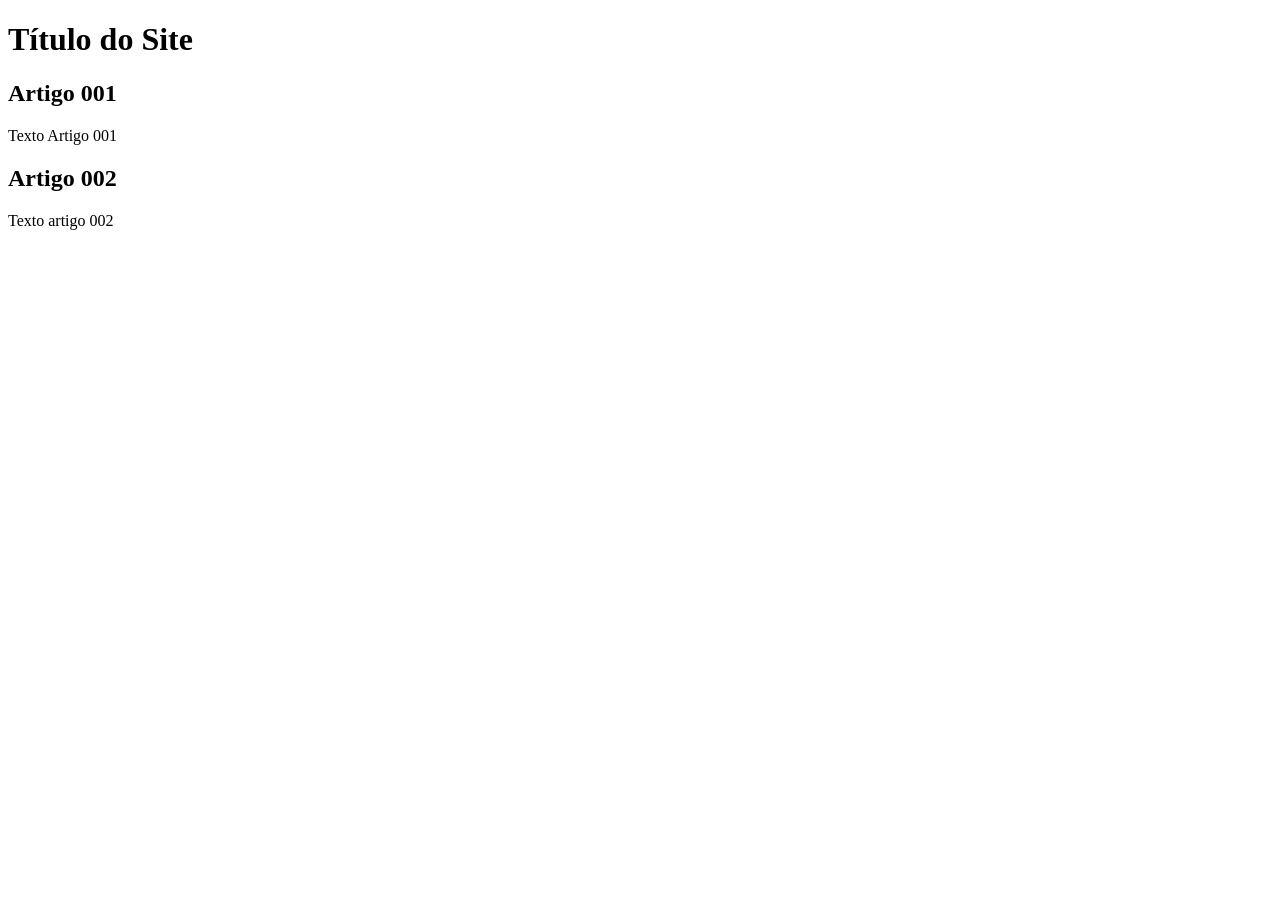
==== index.html @ db61a7f2 "add index" ====
<!DOCTYPE html>
<html lang="pt-br">
<head>
    <meta charset="UTF-8">
    <meta name="viewport" content="width=device-width, initial-scale=1.0">
    <title>Título do site</title>
<body>
    <main>
        <header>
            <h1>Título do Site</h1>
        </header>
        <article>
            <h2>Artigo 001</h2>
            <p>Texto Artigo 001</p>
        </article>
        <article>
            <h2>Artigo 002</h2>
            <p>Texto artigo 002</p>
        </article>
    </main>
</body>
</html>
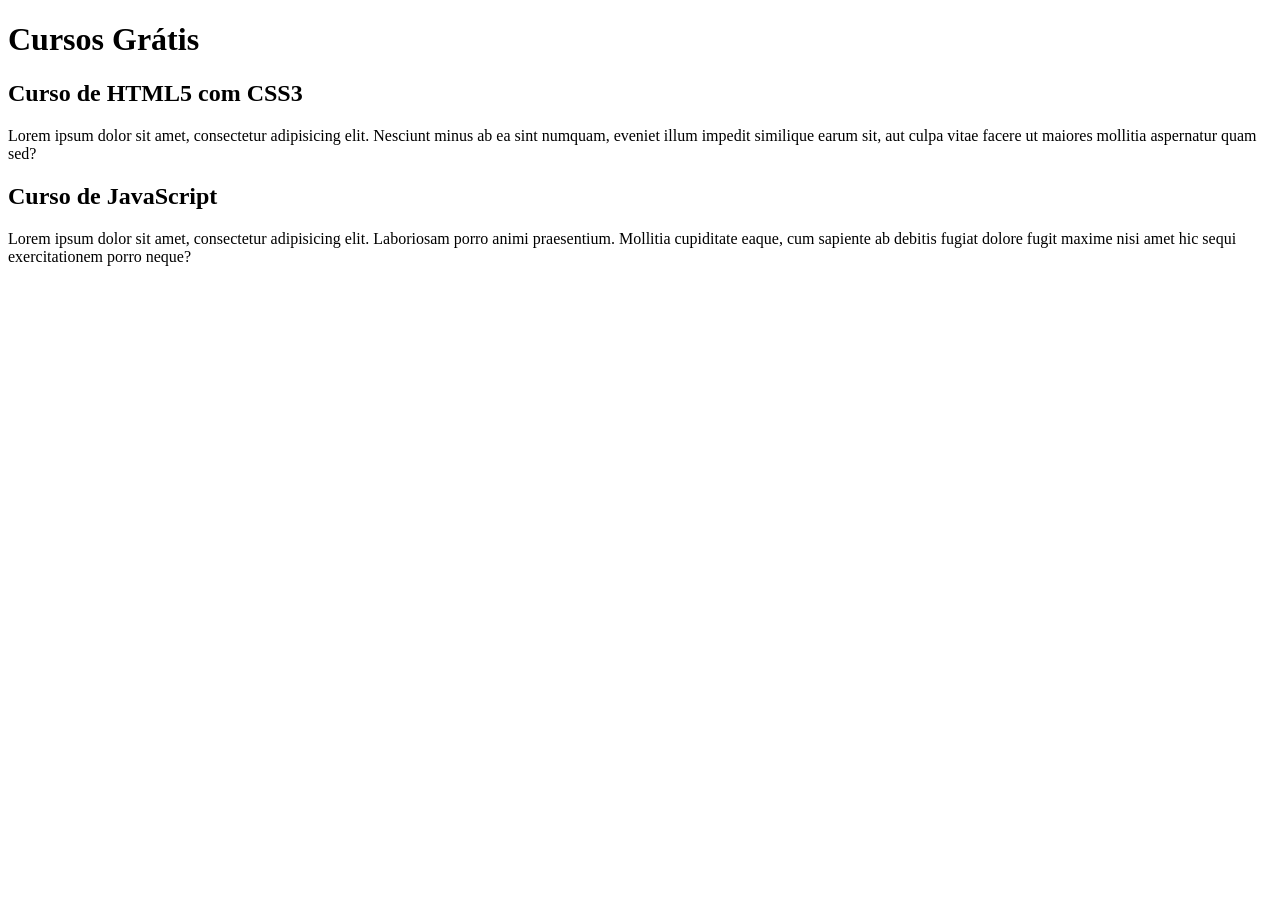
==== commit d581da0a: "comecei a escrever o conteúdo" ====
--- a/index.html
+++ b/index.html
@@ -7,15 +7,15 @@
 <body>
     <main>
         <header>
-            <h1>Título do Site</h1>
+            <h1>Cursos Grátis</h1>
         </header>
         <article>
-            <h2>Artigo 001</h2>
-            <p>Texto Artigo 001</p>
+            <h2>Curso de HTML5 com CSS3</h2>
+            <p>Lorem ipsum dolor sit amet, consectetur adipisicing elit. Nesciunt minus ab ea sint numquam, eveniet illum impedit similique earum sit, aut culpa vitae facere ut maiores mollitia aspernatur quam sed?</p>
         </article>
         <article>
-            <h2>Artigo 002</h2>
-            <p>Texto artigo 002</p>
+            <h2>Curso de JavaScript</h2>
+            <p>Lorem ipsum dolor sit amet, consectetur adipisicing elit. Laboriosam porro animi praesentium. Mollitia cupiditate eaque, cum sapiente ab debitis fugiat dolore fugit maxime nisi amet hic sequi exercitationem porro neque?</p>
         </article>
     </main>
 </body>
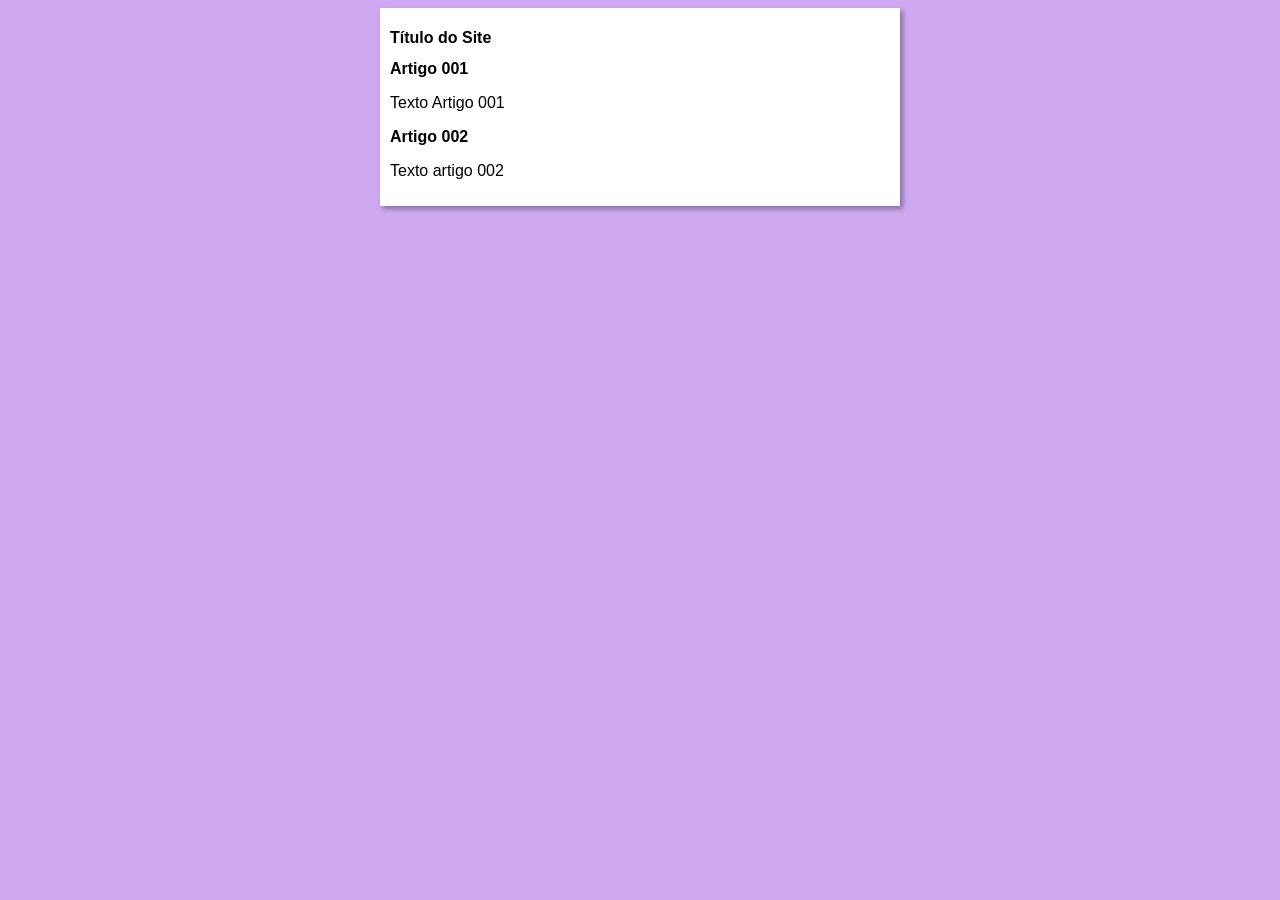
==== commit 7d69f470: "iniciei o design" ====
--- a/index.html
+++ b/index.html
@@ -4,18 +4,20 @@
     <meta charset="UTF-8">
     <meta name="viewport" content="width=device-width, initial-scale=1.0">
     <title>Título do site</title>
+    <link rel="stylesheet" href="estilos/style.css">
+
 <body>
     <main>
         <header>
-            <h1>Cursos Grátis</h1>
+            <h1>Título do Site</h1>
         </header>
         <article>
-            <h2>Curso de HTML5 com CSS3</h2>
-            <p>Lorem ipsum dolor sit amet, consectetur adipisicing elit. Nesciunt minus ab ea sint numquam, eveniet illum impedit similique earum sit, aut culpa vitae facere ut maiores mollitia aspernatur quam sed?</p>
+            <h2>Artigo 001</h2>
+            <p>Texto Artigo 001</p>
         </article>
         <article>
-            <h2>Curso de JavaScript</h2>
-            <p>Lorem ipsum dolor sit amet, consectetur adipisicing elit. Laboriosam porro animi praesentium. Mollitia cupiditate eaque, cum sapiente ab debitis fugiat dolore fugit maxime nisi amet hic sequi exercitationem porro neque?</p>
+            <h2>Artigo 002</h2>
+            <p>Texto artigo 002</p>
         </article>
     </main>
 </body>
--- a/estilos/style.css
+++ b/estilos/style.css
@@ -0,0 +1,16 @@
+*{
+    font-family: Arial, Helvetica, sans-serif;
+    font-size: 16px;
+}
+
+body{
+    background-color: rgb(206, 169, 241);
+}
+
+main {
+    background-color: white;
+    width: 500px;
+    margin: auto;
+    padding: 10px;
+    box-shadow: 3px 3px 5px rgba(0, 0, 0, 0.342);
+}
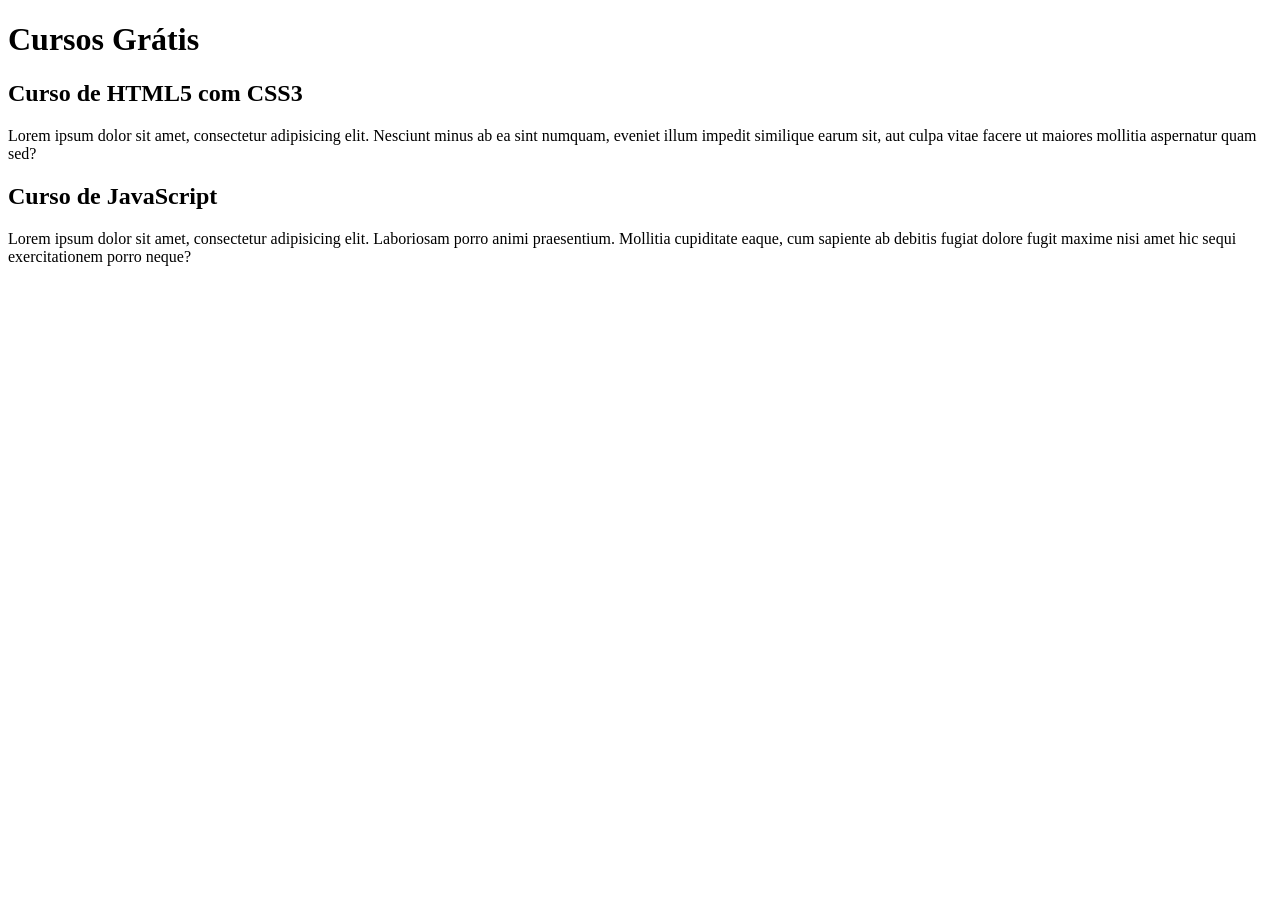
==== commit b2f50a0b: "Update index.html" ====
--- a/index.html
+++ b/index.html
@@ -3,21 +3,19 @@
 <head>
     <meta charset="UTF-8">
     <meta name="viewport" content="width=device-width, initial-scale=1.0">
-    <title>Título do site</title>
-    <link rel="stylesheet" href="estilos/style.css">
-
+    <title>Site CursoeVideo</title>
 <body>
     <main>
         <header>
-            <h1>Título do Site</h1>
+            <h1>Cursos Grátis</h1>
         </header>
         <article>
-            <h2>Artigo 001</h2>
-            <p>Texto Artigo 001</p>
+            <h2>Curso de HTML5 com CSS3</h2>
+            <p>Lorem ipsum dolor sit amet, consectetur adipisicing elit. Nesciunt minus ab ea sint numquam, eveniet illum impedit similique earum sit, aut culpa vitae facere ut maiores mollitia aspernatur quam sed?</p>
         </article>
         <article>
-            <h2>Artigo 002</h2>
-            <p>Texto artigo 002</p>
+            <h2>Curso de JavaScript</h2>
+            <p>Lorem ipsum dolor sit amet, consectetur adipisicing elit. Laboriosam porro animi praesentium. Mollitia cupiditate eaque, cum sapiente ab debitis fugiat dolore fugit maxime nisi amet hic sequi exercitationem porro neque?</p>
         </article>
     </main>
 </body>
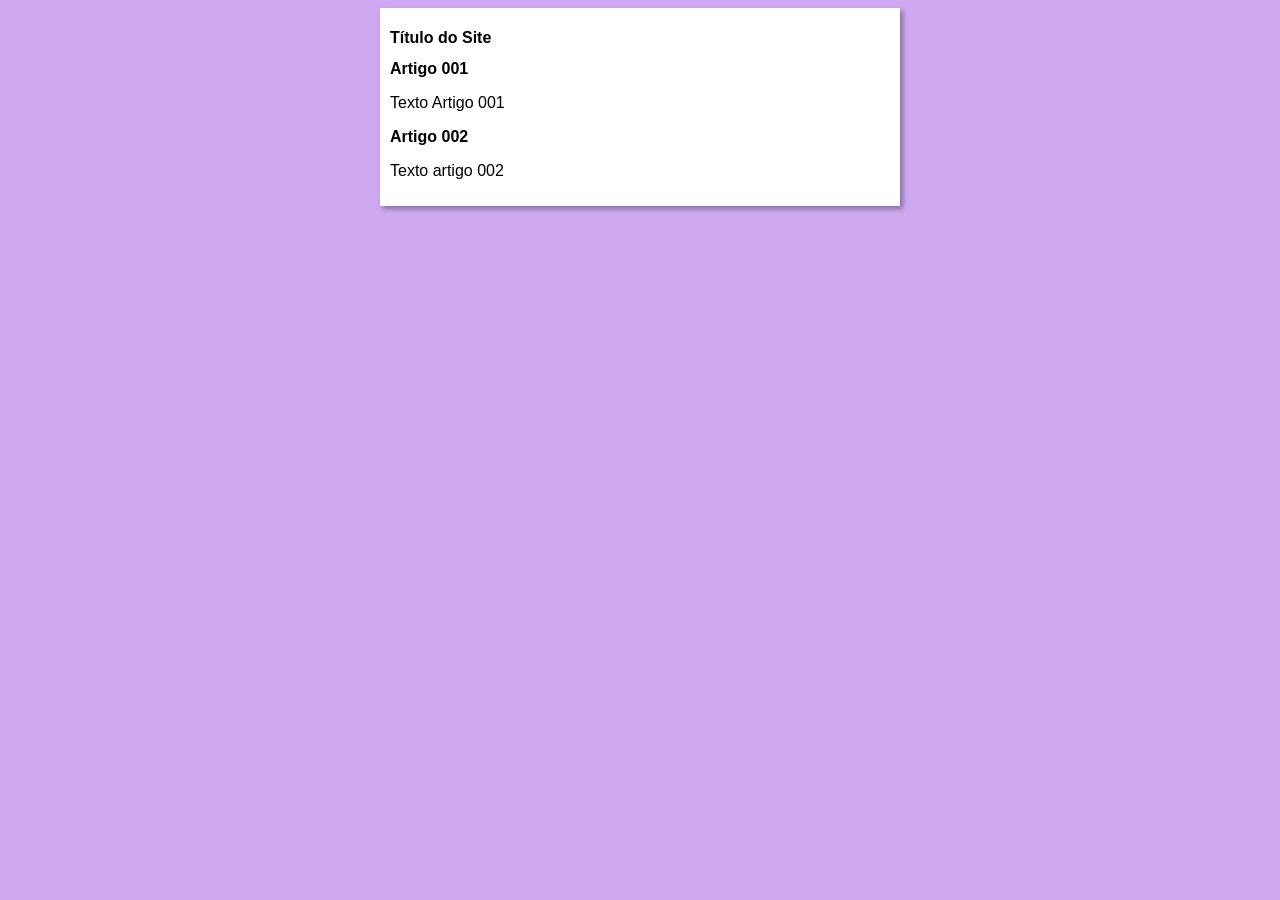
==== commit be43c980: "Update index.html" ====
--- a/index.html
+++ b/index.html
@@ -3,19 +3,21 @@
 <head>
     <meta charset="UTF-8">
     <meta name="viewport" content="width=device-width, initial-scale=1.0">
-    <title>Site CursoeVideo</title>
+    <title>Curso em Vídeo</title>
+    <link rel="stylesheet" href="estilos/style.css">
+
 <body>
     <main>
         <header>
-            <h1>Cursos Grátis</h1>
+            <h1>Título do Site</h1>
         </header>
         <article>
-            <h2>Curso de HTML5 com CSS3</h2>
-            <p>Lorem ipsum dolor sit amet, consectetur adipisicing elit. Nesciunt minus ab ea sint numquam, eveniet illum impedit similique earum sit, aut culpa vitae facere ut maiores mollitia aspernatur quam sed?</p>
+            <h2>Artigo 001</h2>
+            <p>Texto Artigo 001</p>
         </article>
         <article>
-            <h2>Curso de JavaScript</h2>
-            <p>Lorem ipsum dolor sit amet, consectetur adipisicing elit. Laboriosam porro animi praesentium. Mollitia cupiditate eaque, cum sapiente ab debitis fugiat dolore fugit maxime nisi amet hic sequi exercitationem porro neque?</p>
+            <h2>Artigo 002</h2>
+            <p>Texto artigo 002</p>
         </article>
     </main>
 </body>
--- a/estilos/style.css
+++ b/estilos/style.css
@@ -0,0 +1,16 @@
+*{
+    font-family: Arial, Helvetica, sans-serif;
+    font-size: 16px;
+}
+
+body{
+    background-color: rgb(206, 169, 241);
+}
+
+main {
+    background-color: white;
+    width: 500px;
+    margin: auto;
+    padding: 10px;
+    box-shadow: 3px 3px 5px rgba(0, 0, 0, 0.342);
+}
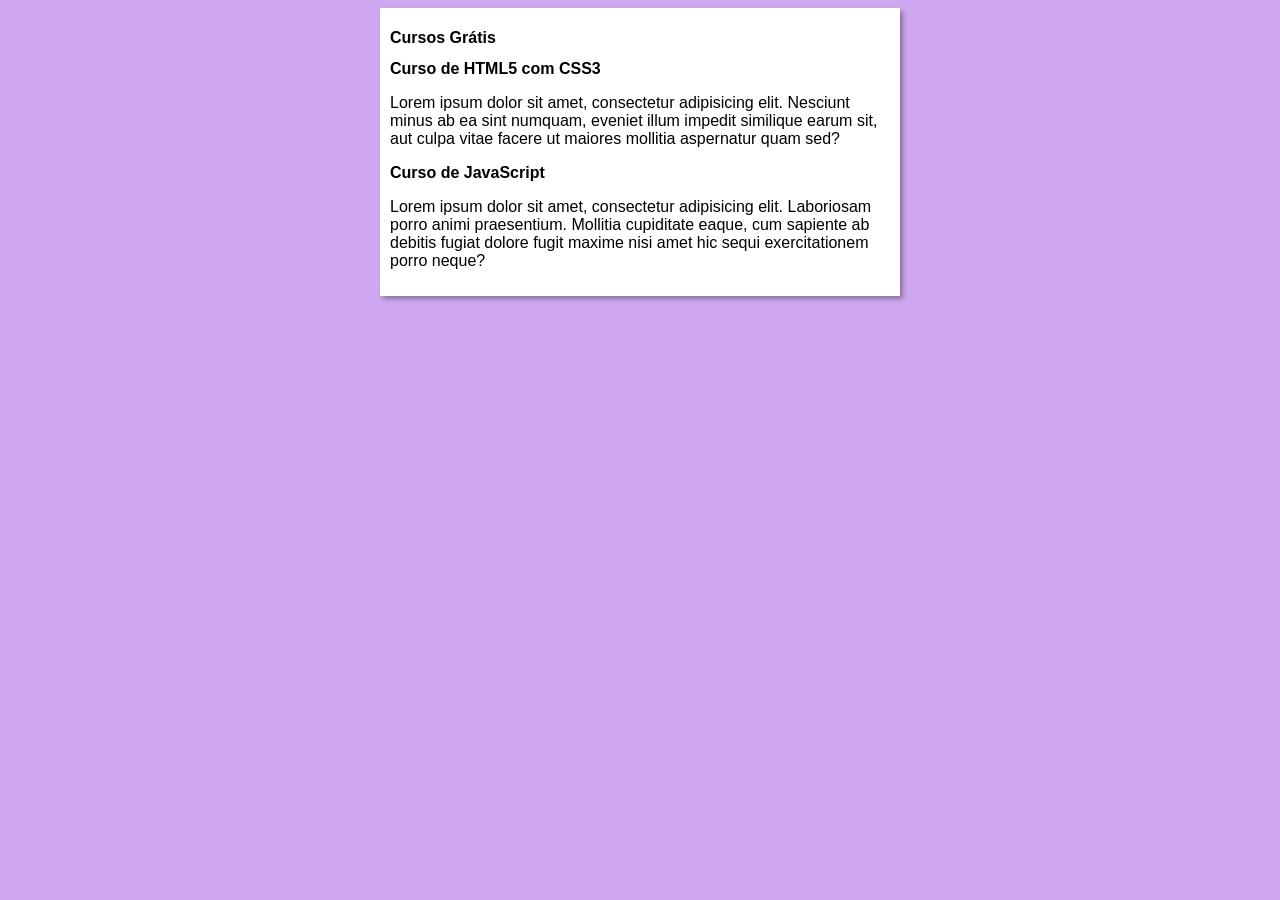
==== commit ed8412e8: "Merge branch 'design'" ====
--- a/index.html
+++ b/index.html
@@ -9,15 +9,15 @@
 <body>
     <main>
         <header>
-            <h1>Título do Site</h1>
+            <h1>Cursos Grátis</h1>
         </header>
         <article>
-            <h2>Artigo 001</h2>
-            <p>Texto Artigo 001</p>
+            <h2>Curso de HTML5 com CSS3</h2>
+            <p>Lorem ipsum dolor sit amet, consectetur adipisicing elit. Nesciunt minus ab ea sint numquam, eveniet illum impedit similique earum sit, aut culpa vitae facere ut maiores mollitia aspernatur quam sed?</p>
         </article>
         <article>
-            <h2>Artigo 002</h2>
-            <p>Texto artigo 002</p>
+            <h2>Curso de JavaScript</h2>
+            <p>Lorem ipsum dolor sit amet, consectetur adipisicing elit. Laboriosam porro animi praesentium. Mollitia cupiditate eaque, cum sapiente ab debitis fugiat dolore fugit maxime nisi amet hic sequi exercitationem porro neque?</p>
         </article>
     </main>
 </body>
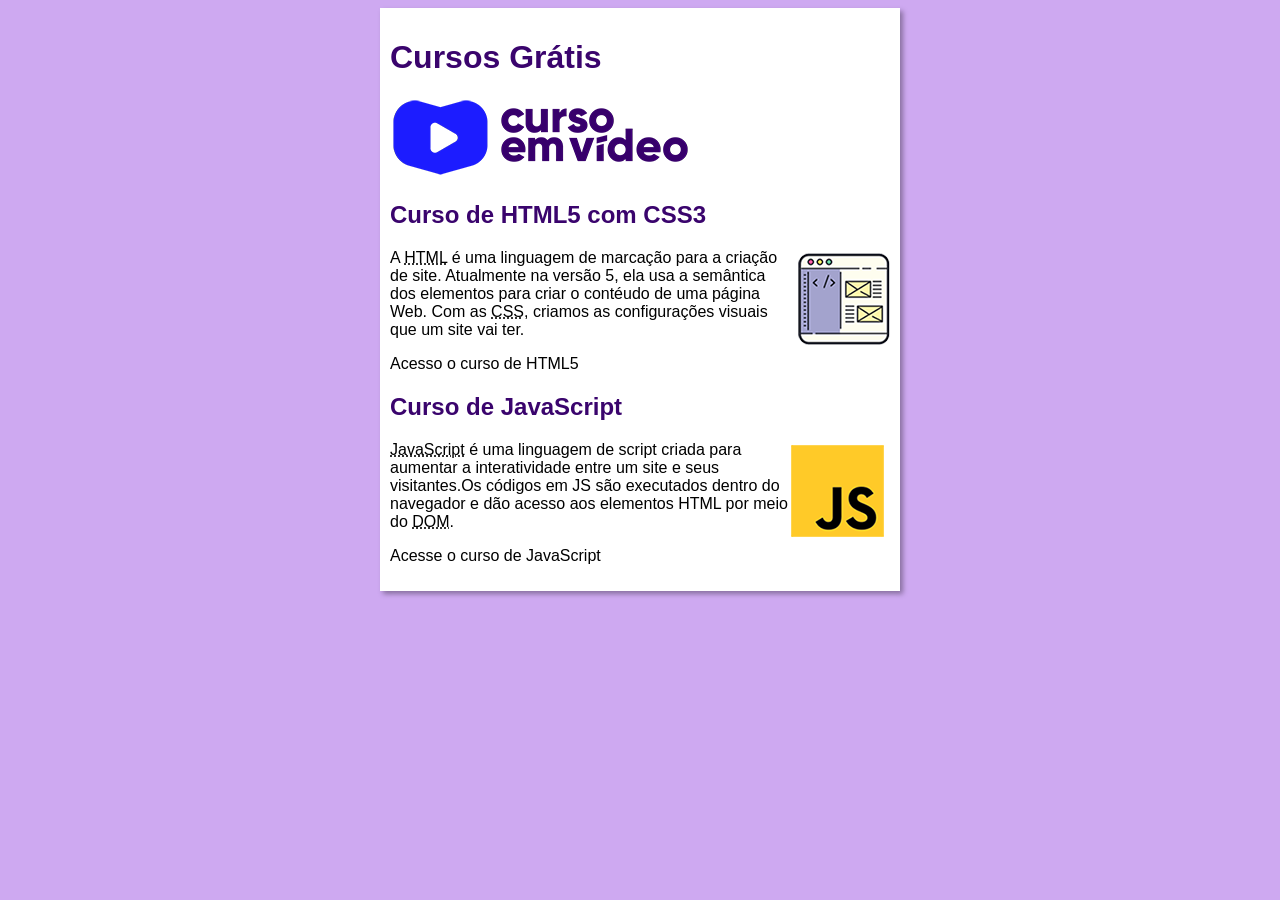
==== commit 8aa4261c: "Criei o site" ====
--- a/index.html
+++ b/index.html
@@ -10,14 +10,21 @@
     <main>
         <header>
             <h1>Cursos Grátis</h1>
+            <img src="imagens/curso-em-video-cor.png" alt="Curso em Vídeo">
         </header>
         <article>
             <h2>Curso de HTML5 com CSS3</h2>
-            <p>Lorem ipsum dolor sit amet, consectetur adipisicing elit. Nesciunt minus ab ea sint numquam, eveniet illum impedit similique earum sit, aut culpa vitae facere ut maiores mollitia aspernatur quam sed?</p>
+            <img class="lado" src="imagens/curso-html-css.png" alt="Curso HTML">
+            <p>
+                A <abbr title=""HyperText Markup Language">HTML</abbr> é uma linguagem de marcação para a criação de site. Atualmente na versão 5, ela usa a semântica dos elementos para criar o contéudo de uma página Web. Com as <abbr title=""Cascading Style Sheets">CSS</abbr>, criamos as configurações visuais que um site vai ter.</p>
+            <p><a href="curso-html.html"></a> Acesso o curso de HTML5</p>
         </article>
         <article>
             <h2>Curso de JavaScript</h2>
-            <p>Lorem ipsum dolor sit amet, consectetur adipisicing elit. Laboriosam porro animi praesentium. Mollitia cupiditate eaque, cum sapiente ab debitis fugiat dolore fugit maxime nisi amet hic sequi exercitationem porro neque?</p>
+            <img class="lado" src="imagens/curso-javascript.png" alt="Curso JS">
+            <p><abbr title="JavaScript">JavaScript</abbr> é uma linguagem de script criada para aumentar a interatividade entre um site e seus visitantes.Os códigos em JS são executados dentro do navegador e dão acesso aos elementos HTML por meio do <abbr title="Document Object Model">DOM</abbr>.</p>
+
+            <p><a href="curso-js.html"></a>Acesse o curso de JavaScript</p>
         </article>
     </main>
 </body>
--- a/estilos/style.css
+++ b/estilos/style.css
@@ -13,4 +13,32 @@
     margin: auto;
     padding: 10px;
     box-shadow: 3px 3px 5px rgba(0, 0, 0, 0.342);
+}
+
+h1 {
+    font-size: 2em;
+    color:rgb(58, 4, 109)
+}
+
+h2{
+    font-size: 1.5em;
+    color: rgb(58, 4, 109);
+}
+
+img.lado {
+    float: right
+}
+a {
+    text-decoration: none;
+    font-weight: bold;
+    color:rgb(58, 4, 109);
+}
+
+img.lado {
+    float: right
+}
+
+a:hover {
+    text-decoration: underline;
+    color: rgb(26, 26, 199)
 }
